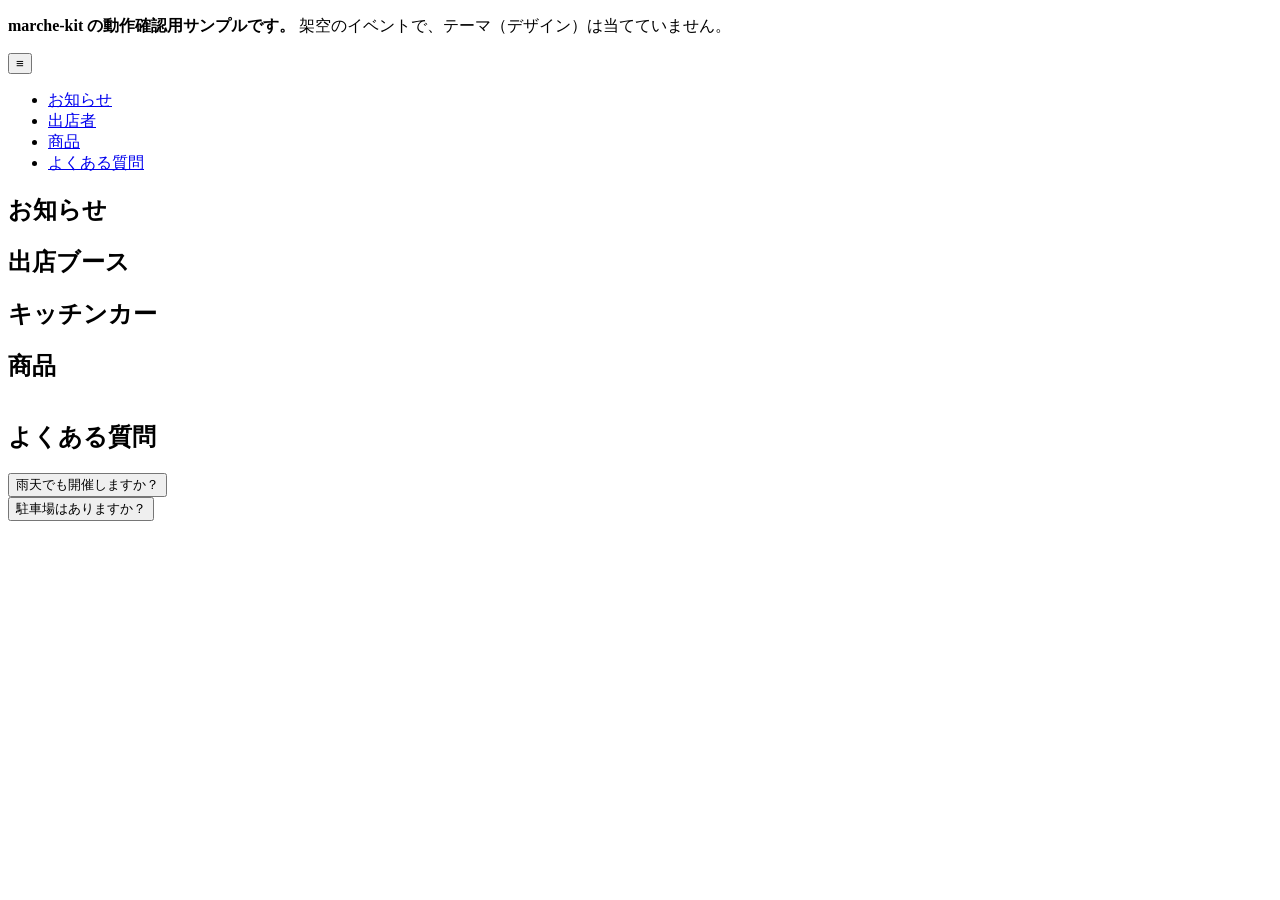
==== examples/demo/index.html @ 75cbfa6d "phase 4" ====
<!DOCTYPE html>
<!--
  デモのトップページ（テーマを当てない素の状態）

  themes/ のCSSは読み込まない。読み込むのは mechanics.css だけで、これはテーマではなく
  「テーマが必ず用意する仕掛け」の最小形（ポップアップの開閉など）。
  つまりこのページは、**見た目を何も与えなくてもデータが正しく出るか**の試験になる。

  器の一覧は docs/theme-contract.md。器が無い機能は動かない。
-->
<html lang="ja">
<head>
    <meta charset="UTF-8">
    <meta name="viewport" content="width=device-width, initial-scale=1">
    <title>みどり野マルシェ（marche-kit デモ）</title>
    <link rel="stylesheet" href="mechanics.css">
    <!-- 描画JS。読み込むのはこの1行だけ -->
    <script type="module" src="js/marche.js"></script>
</head>
<body>

<p><strong>marche-kit の動作確認用サンプルです。</strong>
   架空のイベントで、テーマ（デザイン）は当てていません。</p>

<nav class="top-navigation">
    <button class="menu-toggle-button" aria-label="メニュー">≡</button>
    <ul class="navigation-list">
        <li class="navigation-item"><a href="#news">お知らせ</a></li>
        <li class="navigation-item"><a href="#shops">出店者</a></li>
        <li class="navigation-item"><a href="#items">商品</a></li>
        <li class="navigation-item"><a href="#faq">よくある質問</a></li>
    </ul>
</nav>

<main>

    <!-- お知らせ。0件のときと取得先が未設定のときは、コアがこのセクションごと隠す -->
    <section id="news" data-marche-announcements-section>
        <h2>お知らせ</h2>
        <p data-marche-announcements-status data-i18n="common.loading"></p>
        <div data-marche-announcements></div>
        <div data-marche-announcements-past></div>
        <button class="announcements-toggle-button" hidden></button>
    </section>

    <!-- 出店者。器の属性値は data/shops.json の categories[].id と一致させる -->
    <section id="shops">
        <h2>出店ブース</h2>
        <div data-marche-shops="stalls"></div>

        <h2>キッチンカー</h2>
        <div data-marche-shops="foodtrucks"></div>
    </section>

    <!-- 商品。フィルタボタンは marche.config.json の itemCategories からコアが作る -->
    <section id="items">
        <h2>商品</h2>
        <p data-marche-face-value hidden></p>
        <div class="item-filter-buttons"></div>
        <div data-marche-items></div>
        <button class="show-more-button" hidden></button>
    </section>

    <!-- よくある質問。中身はサイトが直接書く。コアは開閉だけを受け持つ -->
    <section id="faq">
        <h2>よくある質問</h2>
        <div class="faq-list">
            <div class="faq-item">
                <button class="faq-question">雨天でも開催しますか？</button>
                <div class="faq-answer">
                    <p>小雨決行です。荒天の場合は、お知らせでご案内します。</p>
                </div>
            </div>
            <div class="faq-item">
                <button class="faq-question">駐車場はありますか？</button>
                <div class="faq-answer">
                    <p>会場に駐車場はありません。公共交通機関をご利用ください。</p>
                </div>
            </div>
        </div>
    </section>

</main>

<!-- 商品ポップアップ。空の器を置くと、コアが値を流し込む -->
<div class="item-popup-overlay">
    <div class="item-popup">
        <button class="item-popup-close-button" aria-label="閉じる">×</button>
        <img class="item-popup-image" src="" alt="">
        <h3 class="item-popup-name"></h3>
        <p class="item-popup-shop-name"></p>
        <p class="item-popup-price"></p>
        <p class="item-popup-sale-day" hidden></p>
        <p class="item-popup-sold-out" hidden></p>
        <p class="item-popup-description"></p>
        <div class="item-popup-other-items" hidden>
            <h4>この店の他の商品</h4>
            <div class="item-popup-other-items-list"></div>
        </div>
    </div>
</div>

<!-- 店舗ポップアップ -->
<div class="shop-popup-overlay">
    <div class="shop-popup">
        <button class="shop-popup-close-button" aria-label="閉じる">×</button>
        <img class="shop-popup-logo" src="" alt="">
        <h3 class="shop-popup-name"></h3>
        <a class="shop-popup-link" target="_blank" rel="noopener noreferrer"
           data-i18n="shop.officialSite"></a>
        <p class="shop-popup-comment"></p>
        <div class="shop-popup-item-list">
            <h4>取り扱い</h4>
            <div class="shop-popup-items"></div>
        </div>
    </div>
</div>

</body>
</html>
---- examples/demo/mechanics.css ----
/*
  デモ用の「機構だけ」のCSS。**テーマではない。**

  配色・余白・フォント・カードの形は1行も書かない。ここにあるのは、
  コアが状態をクラスや hidden 属性で伝えるだけの箇所で、
  **テーマ側が必ず用意しなければならない仕掛け**の最小形だけ。
  これが無いと、素のデモではポップアップが常に開いたまま見えてしまう。

  逆に言えば、テーマを作るときに最低限これだけは書く必要がある。
  一覧は docs/theme-contract.md の「テーマが用意する仕掛け」。
  見た目の作り方は themes/default/ を参照。

  スマートフォンでメニューを畳むテーマでは .navigation-list の open にも
  同じ関係があるが、素のデモでは畳まないので書いていない。
*/

/* コアは条件に合わない要素を hidden 属性で隠す。
   display を当てる側は必ずこれを併記する(docs/theme-contract.md) */
[hidden] { display: none !important; }

/* ポップアップは .active が付いているときだけ見せる。
   コアは開閉でこのクラスを付け外しするだけで、見せ方はテーマの領分 */
.item-popup-overlay,
.shop-popup-overlay { display: none; }
.item-popup-overlay.active,
.shop-popup-overlay.active { display: block; }

/* 本文のスクロール止め。ポップアップが開くとコアが body に付ける */
body.no-scroll { overflow: hidden; }

/* 商品グリッドは grid で組む。コアが grid-template-columns を読んで
   折りたたみ時の件数(列数 × 3行)を決めるため、flex では1行分しか出ない */
[data-marche-items] {
  display: grid;
  grid-template-columns: repeat(auto-fill, minmax(220px, 1fr));
}

/* FAQ の開閉。コアは .faq-item に active を付け外しするだけ */
.faq-answer { display: none; }
.faq-item.active .faq-answer { display: block; }

/* 過去のお知らせ。コアは .is-expanded を付け外しするだけ */
[data-marche-announcements-past] { display: none; }
[data-marche-announcements-past].is-expanded { display: block; }

/* 画像の大きさだけは抑える。テーマは通常カードの中で寸法を決めるが、
   素の状態では固有サイズを持たない代替画像(SVG)が画面幅いっぱいに広がり、
   ページが縦に伸びて確認しづらくなる。見た目を作る意図はない */
img { max-width: 200px; height: auto; }
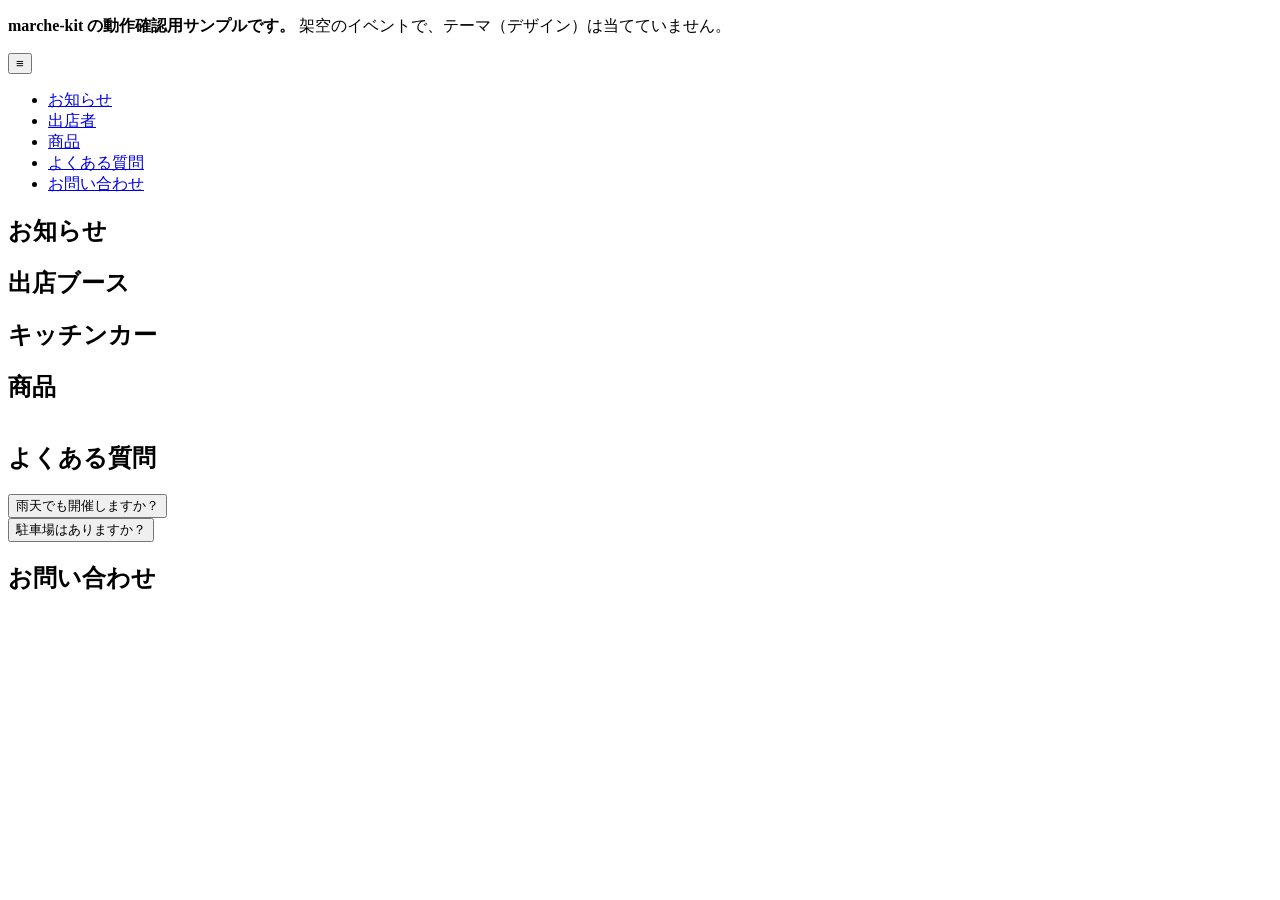
==== commit 34eeaae9: "phase 7&8 6はスキップ" ====
--- a/examples/demo/index.html
+++ b/examples/demo/index.html
@@ -29,6 +29,7 @@
         <li class="navigation-item"><a href="#shops">出店者</a></li>
         <li class="navigation-item"><a href="#items">商品</a></li>
         <li class="navigation-item"><a href="#faq">よくある質問</a></li>
+        <li class="navigation-item"><a href="#contact">お問い合わせ</a></li>
     </ul>
 </nav>
 
@@ -80,7 +81,21 @@
         </div>
     </section>
 
+    <!-- お問い合わせ。器はこの1行だけで、中身は forms/contact.json からコアが組み立てる。
+         このデモは marche.config.json の forms.endpoint が空（モックモード）なので、
+         実際には送信せず、送信内容をコンソールに出して完了表示に切り替える -->
+    <section id="contact" data-marche-form-section>
+        <h2>お問い合わせ</h2>
+        <div data-marche-form="contact"></div>
+    </section>
+
 </main>
+
+<!-- イベント公式のSNS。中身は marche.config.json の site.social からコアが作る。
+     4件目（midorino-bbs）は、コアが名前を知らないIDでもリンクが出ることの確認 -->
+<footer>
+    <div data-marche-social hidden></div>
+</footer>
 
 <!-- 商品ポップアップ。空の器を置くと、コアが値を流し込む -->
 <div class="item-popup-overlay">
--- a/examples/demo/mechanics.css
+++ b/examples/demo/mechanics.css
@@ -43,6 +43,18 @@
 [data-marche-announcements-past] { display: none; }
 [data-marche-announcements-past].is-expanded { display: block; }
 
+/* ハニーポット(おとり欄)は画面の外へ。**書き忘れると実害が出る。**
+   コアは値が入っていたらボットとみなし、送信せずに完了したように見せる。
+   見えたままだと来場者が親切に入力し、その送信が黙って捨てられる。
+   display:none にしないのは、それを見分けて避けるボットがいるため */
+.courier-honeypot {
+  position: absolute;
+  left: -9999px;
+  width: 1px;
+  height: 1px;
+  overflow: hidden;
+}
+
 /* 画像の大きさだけは抑える。テーマは通常カードの中で寸法を決めるが、
    素の状態では固有サイズを持たない代替画像(SVG)が画面幅いっぱいに広がり、
    ページが縦に伸びて確認しづらくなる。見た目を作る意図はない */
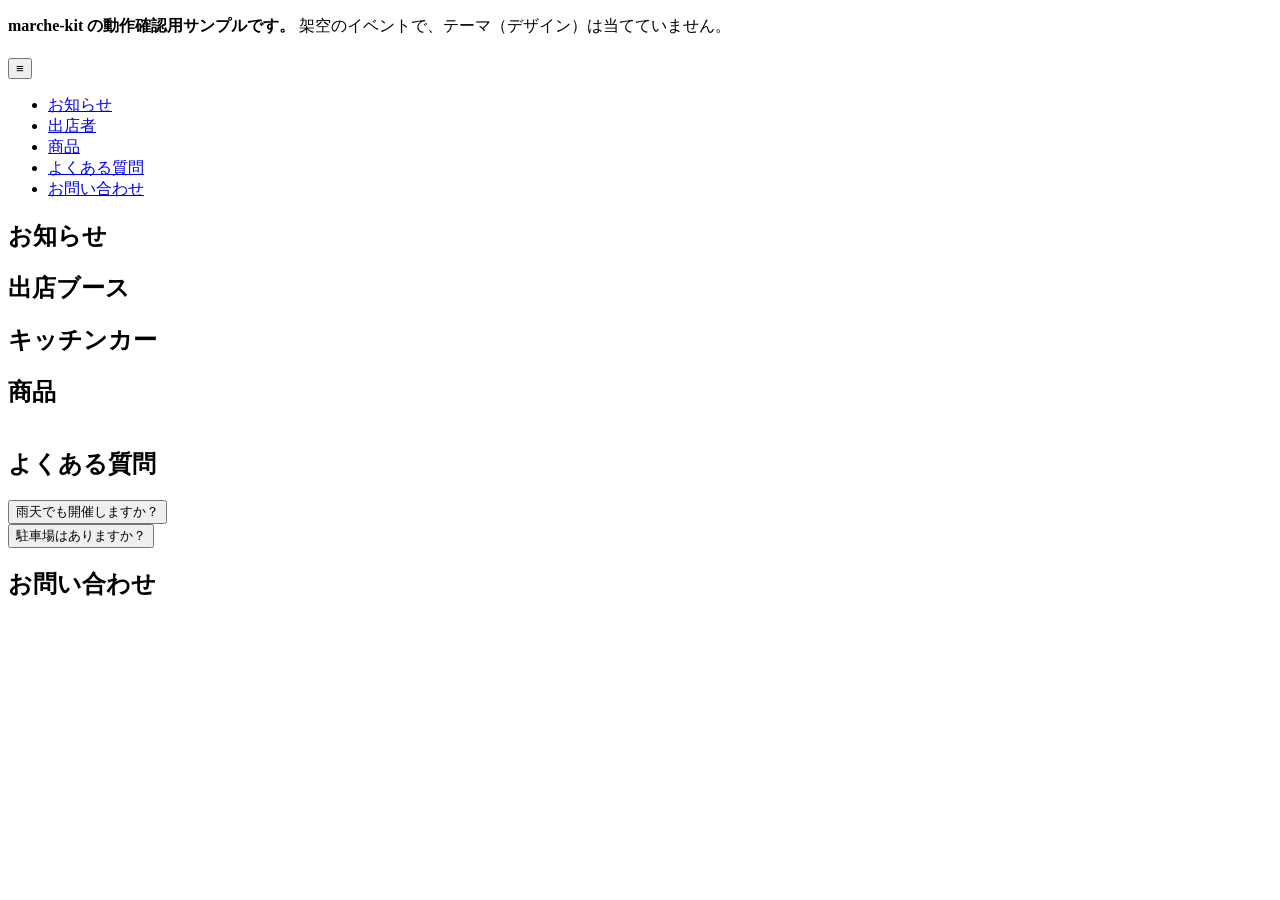
==== commit 449bbcae: "トークン名整理など" ====
--- a/examples/demo/index.html
+++ b/examples/demo/index.html
@@ -6,7 +6,7 @@
   「テーマが必ず用意する仕掛け」の最小形（ポップアップの開閉など）。
   つまりこのページは、**見た目を何も与えなくてもデータが正しく出るか**の試験になる。
 
-  器の一覧は docs/theme-contract.md。器が無い機能は動かない。
+  スロットの一覧は docs/theme-contract.md。スロットが無い機能は動かない。
 -->
 <html lang="ja">
 <head>
@@ -21,6 +21,17 @@
 
 <p><strong>marche-kit の動作確認用サンプルです。</strong>
    架空のイベントで、テーマ（デザイン）は当てていません。</p>
+
+<!-- イベント名・会期・会場。中身は marche.config.json からコアが入れる（決定14）。
+     days.label は「10月3日(土)・10月4日(日)」のように配列を連結したもの -->
+<header>
+    <h1 data-marche-text="site.name"></h1>
+    <p>
+        <span data-marche-text="days.label"></span>
+        <span data-marche-text="event.venue"></span>
+        <span data-marche-text="event.hours"></span>
+    </p>
+</header>
 
 <nav class="top-navigation">
     <button class="menu-toggle-button" aria-label="メニュー">≡</button>
@@ -44,7 +55,7 @@
         <button class="announcements-toggle-button" hidden></button>
     </section>
 
-    <!-- 出店者。器の属性値は data/shops.json の categories[].id と一致させる -->
+    <!-- 出店者。スロットの属性値は data/shops.json の categories[].id と一致させる -->
     <section id="shops">
         <h2>出店ブース</h2>
         <div data-marche-shops="stalls"></div>
@@ -81,7 +92,7 @@
         </div>
     </section>
 
-    <!-- お問い合わせ。器はこの1行だけで、中身は forms/contact.json からコアが組み立てる。
+    <!-- お問い合わせ。スロットはこの1行だけで、中身は forms/contact.json からコアが組み立てる。
          このデモは marche.config.json の forms.endpoint が空（モックモード）なので、
          実際には送信せず、送信内容をコンソールに出して完了表示に切り替える -->
     <section id="contact" data-marche-form-section>
@@ -97,7 +108,7 @@
     <div data-marche-social hidden></div>
 </footer>
 
-<!-- 商品ポップアップ。空の器を置くと、コアが値を流し込む -->
+<!-- 商品ポップアップ。空のスロットを置くと、コアが値を流し込む -->
 <div class="item-popup-overlay">
     <div class="item-popup">
         <button class="item-popup-close-button" aria-label="閉じる">×</button>
